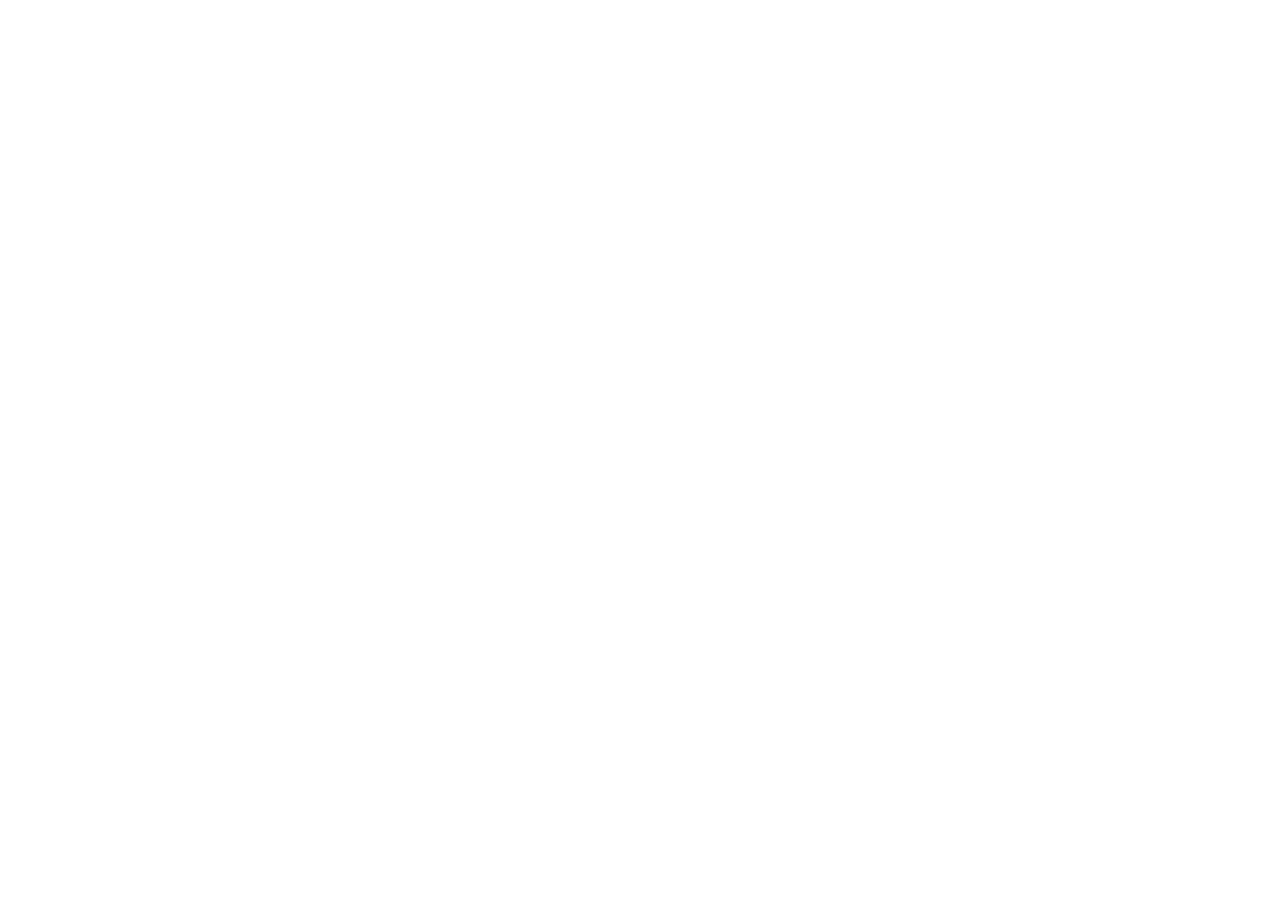
==== jay2.html @ 1ba45611 "Update jay2.html" ====
<!DOCTYPE html>
<html lang="en-US">
  <head>
    <meta charset="UTF-8">
    <meta name="viewport" content="width=device-width, initial-scale=1">
    <link rel="stylesheet" href="/assets/css/pico.min.css">
    <style>
      footer {
        display: flex;
        justify-content: space-between;
      }
      .price::before {
        content:'~';
      }
      .price::after {
        content: '$';
      }
    </style>
    <script src="./assets/js/list.js">
  </head>
  <body class="container">
    <h1 id="gifts-list-for-jay">Gifts list for Jay</h1>
    <div id="list" aria-busy="true" class="grid">
    </div>
    <script>
    list('jay');
    </script>
  </body>
</html>
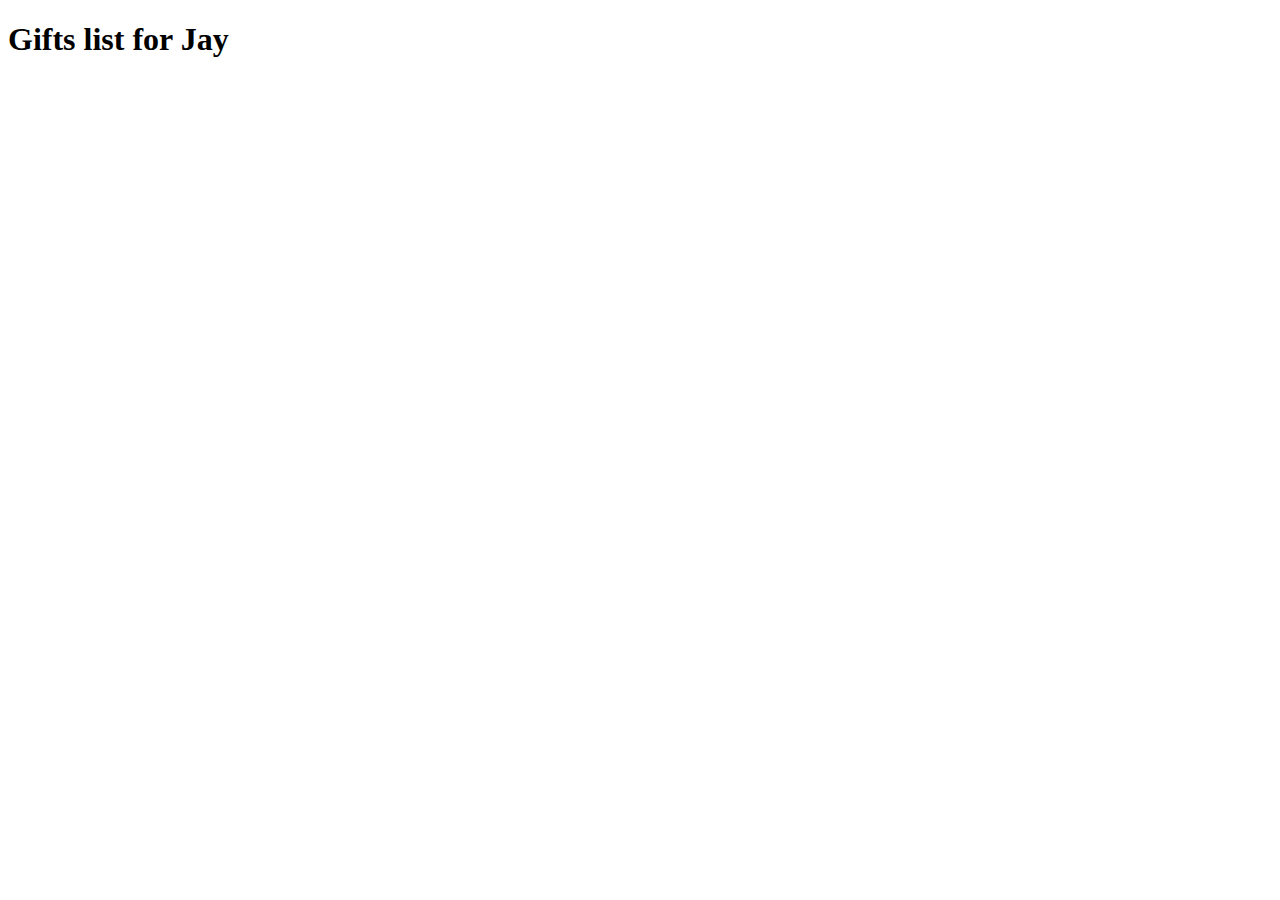
==== commit 2c98f958: "Update jay2.html" ====
--- a/jay2.html
+++ b/jay2.html
@@ -16,14 +16,14 @@
         content: '$';
       }
     </style>
-    <script src="./assets/js/list.js">
   </head>
   <body class="container">
     <h1 id="gifts-list-for-jay">Gifts list for Jay</h1>
     <div id="list" aria-busy="true" class="grid">
     </div>
     <script>
-    list('jay');
+      import { list } from './assets/js/list.js';
+      list('jay');
     </script>
   </body>
 </html>
